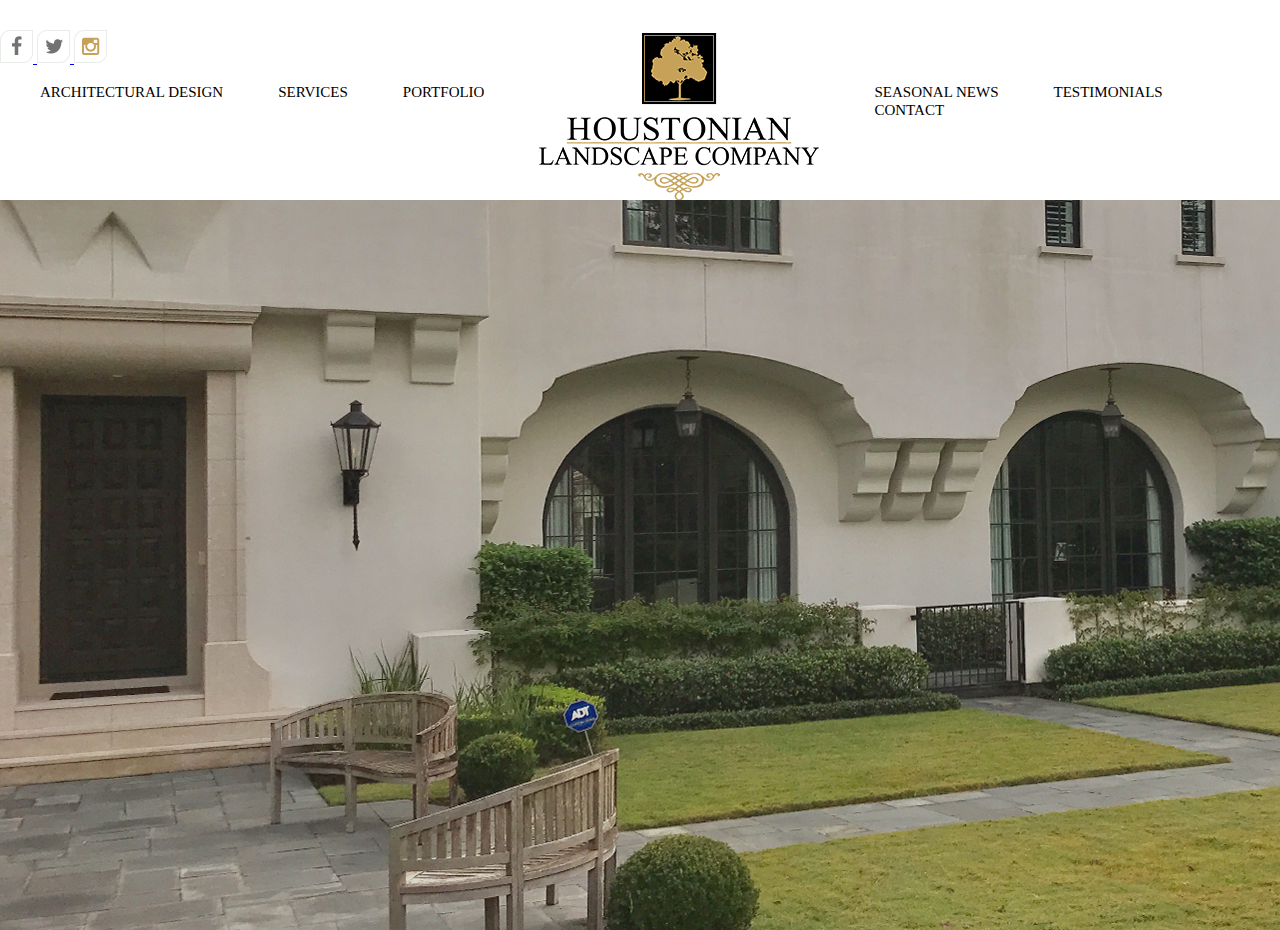
==== index.html @ 1869068b "start" ====
<!DOCTYPE html>

<html lang="en">

<head>
	<meta charset="UTF-8">
	<title>HOUSTONIAN LANDSCAPE COMPANY</title>
	<link rel="stylesheet" href="css/main.css">
</head>
<body>
	<header>
		<div class="container">
			<div class="socials">
				<a href="#">
					<img src="img/face.png" alt="" class="face">
				</a>
				<a href="#">
					<img src="img/twit.png" alt="" class="twit">
				</a>
				<a href="#">
					<img src="img/inst.png"	alt="" class="inst">
				</a>
			</div>
			<a href="tel:55555555"><img src="img/phone.png" alt=""class=phone>
			</a>
			<nav class="menu">
				<ul>
					<li class="left">
						<a href="#">Architectural Design</a>
					</li>
					<li class="left">
						<a href="#">Services</a>
					</li>
					<li class="left">
						<a href="#">Portfolio</a>
					</li>
					<li>
						<img src="img/logo.png" alt="" class="logo">
					</li>
					<li class="right">
						<a href="#">Seasonal News</a>
					</li>
					<li class="right">
						<a href="#">Testimonials</a>
					</li>
					<li class="right">
						<a href="#">Contact</a>
					</li>
				</ul>
			</nav>
		</div>
	</header>
	<section>
		<img src="img/bg.png" class="bg">
	</section>

</body>

</html>
---- css/main.css ----
body{
	padding: 0;
	margin: 0;
}
header {
	
}
.bg{
 width: 1800px;
 display: block;
 margin: 0 auto;
}
.container{
	width: 1310px;
	margin: 0 auto;
}
.face{
	margin-top: 30px
} 
.twit{
	margin-top: 30px
} 
.inst{
	margin-top: 30px
} 
.logo{
	display: block;
  margin: 0 auto;
  margin-top: -50px;
}
.phone{
	float: right;
	margin-top: -150px
}

.menu{
	padding: 0;
	margin: 0;
	display: block;
}
.menu li{
	float: left;
	display: block;
	margin-right: 55px;
}
.menu li a{
	color:#000;
	text-decoration: none;
	text-transform: uppercase;
	font-size: 15px;
}

}
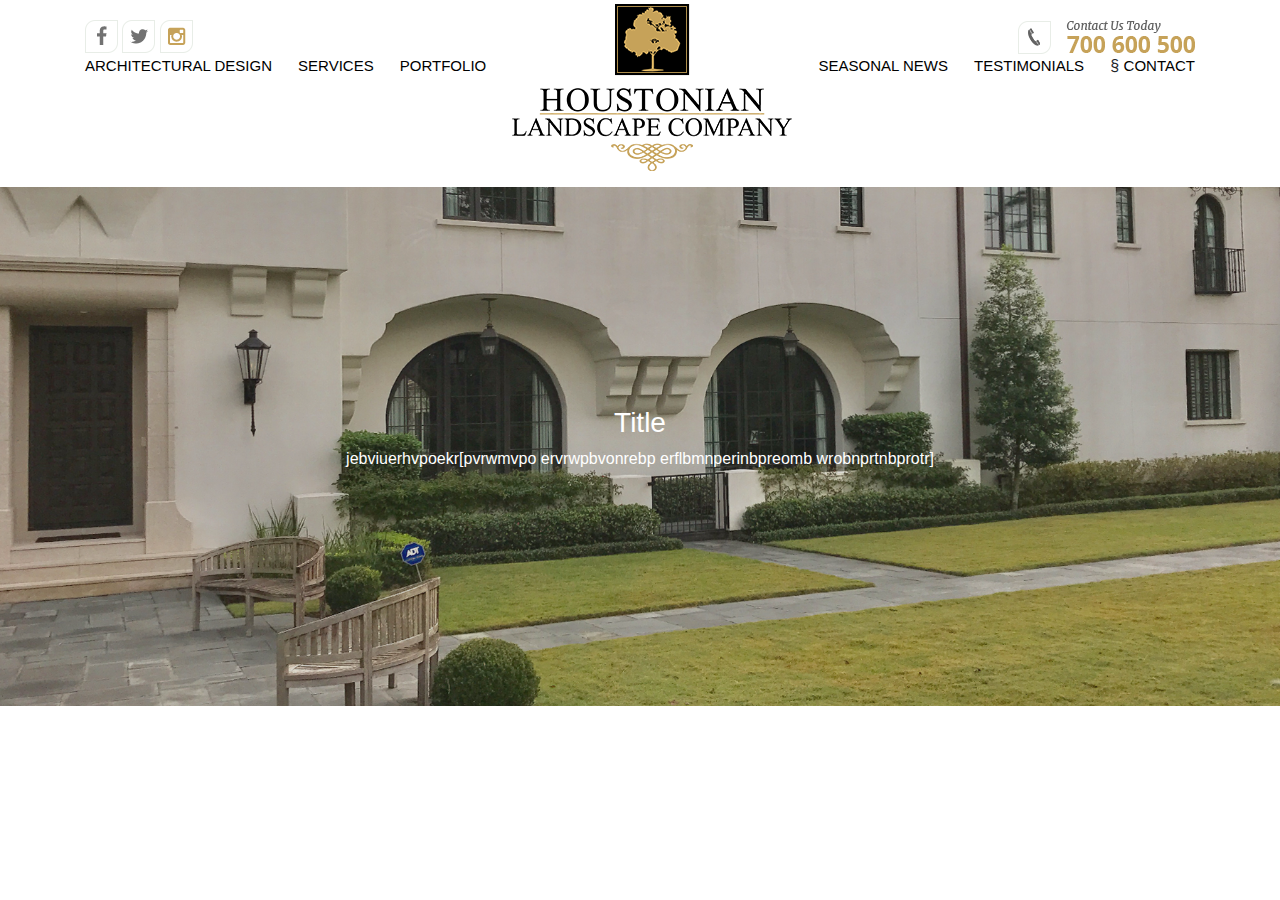
==== commit 4e496cdf: "updates" ====
--- a/index.html
+++ b/index.html
@@ -5,26 +5,31 @@
 <head>
 	<meta charset="UTF-8">
 	<title>HOUSTONIAN LANDSCAPE COMPANY</title>
+	<link rel="stylesheet" href="https://stackpath.bootstrapcdn.com/bootstrap/4.3.1/css/bootstrap.min.css" integrity="sha384-ggOyR0iXCbMQv3Xipma34MD+dH/1fQ784/j6cY/iJTQUOhcWr7x9JvoRxT2MZw1T" crossorigin="anonymous">
 	<link rel="stylesheet" href="css/main.css">
+
 </head>
 <body>
 	<header>
 		<div class="container">
-			<div class="socials">
-				<a href="#">
-					<img src="img/face.png" alt="" class="face">
-				</a>
-				<a href="#">
-					<img src="img/twit.png" alt="" class="twit">
-				</a>
-				<a href="#">
-					<img src="img/inst.png"	alt="" class="inst">
-				</a>
+			<div class="header-line">
+				<div class="socials">
+					<a href="#">
+						<img src="img/face.png" alt="" class="face">
+					</a>
+					<a href="#">
+						<img src="img/twit.png" alt="" class="twit">
+					</a>
+					<a href="#">
+						<img src="img/inst.png"	alt="" class="inst">
+					</a>
+				</div>
+				<a href="tel:55555555"><img src="img/phone.png" alt=""class=phone></a>
 			</div>
-			<a href="tel:55555555"><img src="img/phone.png" alt=""class=phone>
-			</a>
+		</div>
+		<div class="container">
 			<nav class="menu">
-				<ul>
+				<ul class="menu-wrap">
 					<li class="left">
 						<a href="#">Architectural Design</a>
 					</li>
@@ -34,7 +39,7 @@
 					<li class="left">
 						<a href="#">Portfolio</a>
 					</li>
-					<li>
+					<li class="logo-wrap">
 						<img src="img/logo.png" alt="" class="logo">
 					</li>
 					<li class="right">
@@ -43,7 +48,7 @@
 					<li class="right">
 						<a href="#">Testimonials</a>
 					</li>
-					<li class="right">
+					<li class="right">§
 						<a href="#">Contact</a>
 					</li>
 				</ul>
@@ -51,7 +56,17 @@
 		</div>
 	</header>
 	<section>
-		<img src="img/bg.png" class="bg">
+		<div class="slider">
+			<div class="slider-title">
+				<div class="container">
+					<h3>Title</h3>
+					<p class="subtitle">
+						jebviuerhvpoekr[pvrwmvpo ervrwpbvonrebp erflbmnperinbpreomb wrobnprtnbprotr]
+					</p>
+				</div>
+			</div>
+			<img src="img/bg.png" class="bg">
+		</div>
 	</section>
 
 </body>
--- a/css/main.css
+++ b/css/main.css
@@ -1,6 +1,7 @@
 body{
 	padding: 0;
 	margin: 0;
+	width: 100%;
 }
 header {
 	
@@ -10,18 +11,20 @@
  display: block;
  margin: 0 auto;
 }
-.container{
-	width: 1310px;
-	margin: 0 auto;
+.header-line {
+	margin-top: 20px;
+	display: flex;
+	justify-content: space-between;
+	flex-direction: row;
+}
+.socials > a {
+	text-decoration: none;
 }
 .face{
-	margin-top: 30px
 } 
 .twit{
-	margin-top: 30px
 } 
 .inst{
-	margin-top: 30px
 } 
 .logo{
 	display: block;
@@ -29,8 +32,6 @@
   margin-top: -50px;
 }
 .phone{
-	float: right;
-	margin-top: -150px
 }
 
 .menu{
@@ -38,10 +39,13 @@
 	margin: 0;
 	display: block;
 }
+.menu > ul {
+	display: flex;
+    justify-content: space-between;
+    padding: 0;
+}
 .menu li{
-	float: left;
 	display: block;
-	margin-right: 55px;
 }
 .menu li a{
 	color:#000;
@@ -50,4 +54,34 @@
 	font-size: 15px;
 }
 
+.slider {
+	position: relative;
+}
+
+.slider > img {
+	width: 100%;
+}
+.slider-title {
+	position: absolute;
+	width: 100%;
+	height: 100%;
+}
+.slider-title > .container{
+	height: 100%;
+    display: flex;
+    justify-content: center;
+    align-items: center;
+    -webkit-flex-direction: column;
+    -moz-flex-direction: column;
+    -ms-flex-direction: column;
+    -o-flex-direction: column;
+    flex-direction: column;
+    color: #fff
+}
+
+@media screen and (max-width: 1100px) {
+	.menu li a {
+		font-size: 10px
+	}
+
 }